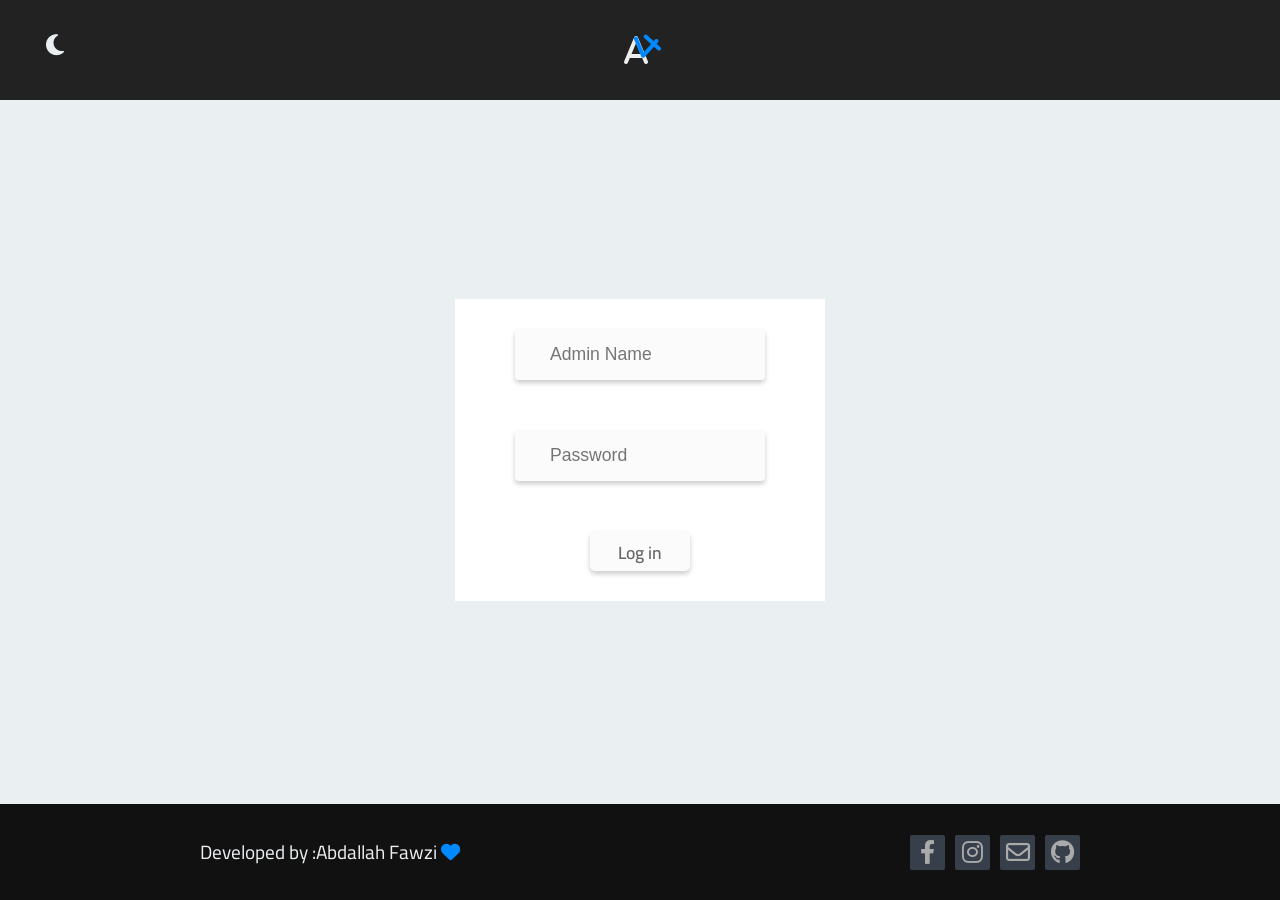
==== logInPage.html @ d457de42 "Add files via upload" ====
<!DOCTYPE html>
<html lang="en">

<head>
    <meta charset="UTF-8">
    <meta http-equiv="X-UA-Compatible" content="IE=edge">
    <meta name="viewport" content="width=device-width, initial-scale=1.0">
    <link rel="shortcut icon" href="img/logo.png">
    <title>Log In</title>
    <link rel="preconnect" href="https://fonts.googleapis.com">
    <link rel="preconnect" href="https://fonts.gstatic.com" crossorigin>
    <link href="https://fonts.googleapis.com/css2?family=Cairo:wght@200;400;600;800&family=Space+Mono&display=swap"
        rel="stylesheet">
    <link rel="stylesheet" href="css/all.min.css">
    <link rel="stylesheet" href="css/main.css">
    <link rel="stylesheet" href="css/home.css">
    <link rel="stylesheet" href="css/responsive.css">
    <link rel="stylesheet" href="css/logIn.css">
    <style>
        .header .darck-mode-toggle {
            right: 95%;
            top: 45px;
        }

        @media (max-width: 992px) {
            .header .darck-mode-toggle {
                right: 93%;
            }
        }

        @media (max-width: 768px) {
            .header .darck-mode-toggle {
                right: 90%;
            }
        }

        @media (max-width: 567px) {
            .header .darck-mode-toggle {
                right: 87%;
            }
        }
    </style>

</head>

<body style="min-height: 100vh;">
    <span class="up"><i class="fa-solid fa-angle-up"></i></span>
    <div class="log-in-con"
        style="position: relative;min-height: 100vh;display: flex;justify-content: center;align-items: center;">
        <div class="header"
            style="justify-content: center;padding: 15px;position: absolute;top: 0;width: 100%;left: 0;">
            <div class="darck-mode-toggle">
                <i class="fa-solid fa-moon"></i>
            </div>
            <div class="logo">
                <i class="fa-solid fa-a a"></i>
                <i class="fa-solid fa-4 four"></i>
            </div>
        </div>
        <div class="contianer">
            <form>
                <input type="text" placeholder="Admin Name" required class="adminNameInput" />
                <input type="password" placeholder="Password" required class="adminPasswordInput" />
                <span class="btnLogIn button" onclick="btnLogInFun()">Log in</span>
            </form>
        </div>
        <div class="footer" style="position: absolute;bottom: 0;width: 100%;left: 0;">
            <div class="created">
                <span>Developed by : </span>
                <span>Abdallah Fawzi <i class="fa-solid fa-heart hc"></i></span>
            </div>
            <div class="contact">
                <a target="_blank" href="https://www.facebook.com/profile.php?id=100043098108008"><i
                        style="--bc-color:#337ab7;" class="fa-brands fa-facebook-f"></i></a>
                <a target="_blank" href="https://www.instagram.com/abdallahf44/"><i style="--bc-color:#337ab7;"
                        class="fa-brands fa-instagram hc"></i></a>
                <a target="_blank" href="mailto:abdallahfawziabumostafa@gmail.com"><i style="--bc-color:#333;"
                        class="fa-regular fa-envelope"></i></a>
                <a target="_blank" href="https://github.com/AbdallahF44"><i style="--bc-color:#f90;"
                        class="fa-brands fa-github"></i></a>
            </div>
        </div>
    </div>
    <script src="js/admin.js"></script>
    <script src="js/logIn.js"></script>
</body>

</html>
---- css/main.css ----
:root {
    --main-color: #08f;
    --black: #000;
    --mini-black: #222;
    --white: #fff;
    --mini-white: #fbfbfb;
    --beuty-white: #eaf0f2;
    --beuty-blue: #363f4a;
}

* {
    padding: 0;
    margin: 0;
    box-sizing: border-box;
    scroll-behavior: smooth;
}


body {
    font-family: "Cairo", sans-serif;
    background-color: #eaf0f2;
    /* --body-bac: #eaf0f2; */
}

body.dark {
    --white: #000;
    --mini-white: #222;
    --black: #fff;
    --mini-black: #fbfbfb;
    --beuty-white: #140f0a;
    color: #fff;
}

::-webkit-scrollbar-track {
    background-color: var(--white);
}

::-webkit-scrollbar-thumb {
    background-color: var(--main-color);
}

::-webkit-scrollbar-thumb:hover {
    background-color: var(--beuty-blue);
}

ul {
    list-style: none;
    margin: 0;
    padding: 0;
}

a,
a:hover,
a:focus,
a:visited {
    text-decoration: none;
    outline: none;
    border: none;
}

input:focus,
textarea:focus {
    outline: none;
}

.up {
    position: fixed;
    bottom: 20px;
    right: -40px;
    background-color: var(--main-color);
    color: white;
    font-weight: bold;
    font-size: 1.4em;
    border-radius: 4px;
    cursor: pointer;
    transition: 0.2s;
    display: flex;
    justify-content: center;
    align-items: center;
    width: 40px;
    height: 40px;
    z-index: 1000;
}

.up.show {
    right: 20px;
}


.up.show i {
    transition: 0.2s;
}

.up.show:hover i {
    transform: translateY(-3px);
}

.rtl {
    direction: rtl;

}

.header {
    display: flex;
    flex-direction: row-reverse;
    justify-content: space-between;
    align-items: center;
    width: 100%;
    background-color: var(--mini-black);
    padding: 0px 100px;
    user-select: none;
    position: relative;
}

.header .toggle-button {
    display: none;
}


.header .line {
    display: none;
}

.header .toggle-button {
    position: absolute;
    top: 17px;
    left: 20px;
    color: var(--beuty-white);
    border: 2px solid #444;
    border-radius: 7px;
    width: 45px;
    height: 35px;
    display: flex;
    justify-content: center;
    align-items: center;
    cursor: pointer;
    display: none;
    overflow: hidden;
}

.header .toggle-button i {
    font-size: 1.3em;
    transition: 0.4s;
}

.header .toggle-button span {
    position: absolute;
    top: 0;
    left: 0;
    width: 100%;
    height: 100%;
}

.open .header .toggle-button i,
.header .toggle-button:hover i {
    font-size: 1.5em;
    /* transform: translateY(-1px); */
}

.header .links {
    display: flex;
}

.open .header {
    flex-direction: column;
    align-items: end;
    padding: 0 50px 20px;
}

.open .header .line {
    display: block;
    border-radius: 10px;
    width: 100%;
    height: 2px;
    margin: 10px 0;
    box-shadow: inset 0 0 1px var(--beuty-white);
}

.open .header .links {
    width: 100%;
    display: flex;
    flex-direction: column;
}

.open .header .links .con {
    width: fit-content;
    margin-left: auto;
    transition: 0.5s;
}

.open .header .links .con.active {
    background-color: transparent;
    width: 100%;
}

.open .header .links .con.active ul {
    position: relative;
    background-color: #444;
    width: 100%;
}

.darck-mode-toggle {
    transition: 0.5s;
    font-size: 1.5em;
    color: var(--beuty-white);
    position: absolute;
    top: 35px;
    transform: translateY(-50%);
    right: 95%;
}


.darck-mode-toggle i {
    cursor: pointer;
    transition: 1s;
}

.darck-mode-toggle:hover i {
    color: #999;
    text-shadow: 0 0 5px #777, 0 0 10px #777;
}

.dark .darck-mode-toggle:hover i {
    color: rgb(255, 252, 102);
    text-shadow: 0 0 5px rgb(255, 242, 10), 0 0 10px rgb(255, 242, 10);
}

.header .logo {
    font-size: 2em;
    transition: 1s;
    padding: 5px 0 5px 15px;
    display: flex;
    justify-content: center;
    align-items: center;
}

.header .logo .a {
    color: #eee;
    transition: 0.3s;
}

.dark .header {
    background-color: #222;
    box-shadow: 0 0 5px #666;
}

.dark * {
    color: #fff;
}

.header .logo .four {
    color: var(--main-color);
    transform: translate(-21%, 4px) rotate(-48deg);
    transition: 0.3s;
    height: 60px;
}

.header:hover .logo .a {
    color: var(--main-color);
}

.header:hover .logo .four {
    color: var(--white);
}

.dark .header:hover .logo .four {
    color: var(--black);
}

.header.logo:hover .a {
    color: var(--main-color);
}

.header .logo:hover .four {
    color: var(--white);
}

.header .logo:hover {
    transform: rotate(360deg);
    transform-origin: center center;
}

.header .links {
    display: flex;
    color: var(--white);
    font-size: 1em;
    /* gap: 10px; */
}

.header .links .con {
    padding: 10px 7px 10px 20px;
    border-radius: 3px;
    text-align: right;
    transition: 0.5s;
    position: relative;
    cursor: pointer;
}

.header .links .con.active {
    background-color: var(--beuty-blue);
}

.header .links .con span {
    padding: 5px 10px;
    position: relative;
}

.header .links .con i {
    position: absolute;
    top: 50%;
    left: -10px;
    transform: translateY(-50%);
    transition: 0.4s;
}

.header .links .con:hover i,
.header .links .con.active i {
    top: 60%;
}

.header .links .con ul {
    display: none;
}

.header .links .con.active ul {
    position: absolute;
    top: 100%;
    left: 0;
    display: block;
    background-color: var(--beuty-blue);
    width: 250px;
    border-bottom-left-radius: 10px;
    border-bottom-right-radius: 10px;
    overflow: hidden;
    transition: 0.5s;
    z-index: 100;
    margin-top: 15px;
}

.header .links .con.active ul li {
    width: 100%;
    height: 100%;
    transition: 0.5s;
}

.header .links .con.active ul li a {
    padding: 10px;
    display: block;
    text-decoration: none;
    color: var(--beuty-white);
    width: 100%;
    height: 100%;
    transition: 0.5s;
}

.dark .header .links .con.active ul li a {
    color: #fff;
}

.header .links .con.active ul li:hover a {
    background-color: var(--beuty-blue);
    padding: 10px 20px;
}

.footer {
    background-color: #111;
    padding: 20px 200px;
    display: flex;
    justify-content: space-between;
}

.footer .created {
    position: relative;
    font-weight: 400;
    display: flex;
    flex-direction: row;
    overflow: hidden;
    padding: 10px 0;
    color: var(--beuty-white);
    /* width: fit-content; */
    font-size: 1.2em;
}

.footer .created span:nth-child(2) {
    color: #eee;
}

.footer .created i {
    color: var(--main-color);
}

.footer .created::before {
    content: '';
    position: absolute;
    width: 100%;
    height: 2px;
    border-radius: 3px;
    background-color: var(--main-color);
    bottom: 0px;
    transition: 0.5s;
    left: -1px;
    transform: translateX(-120%);
}

.footer .created:hover {
    filter: blur(0.5px);
}

.footer .created:hover::before {
    transform: translateX(0%);
}

.footer .contact {
    display: flex;
    align-items: center;
    gap: 10px;
}

.footer .contact a {
    color: transparent;
}

.footer .contact i {
    display: flex;
    align-items: center;
    justify-content: center;
    border-radius: 2px;
    width: 35px;
    height: 35px;
    cursor: pointer;
    font-weight: 400;
    font-size: 1.5em;
    transition: 0.2s;
    color: #aaa ;
    background-color: var(--beuty-blue);
}

.footer .contact i:hover {
    color: #fff;
    background-color: var(--bc-color);
    transform: translateY(-3px) scale(1.1);
    /* box-shadow: 2px 2px 3px var(--main-color); */
    box-shadow: 2px 2px 3px #999;
}
---- css/home.css ----
.head-sec {
    background-color: var(--main-color);
    margin: 50px 0;
    padding: 15px;
    user-select: none;
    cursor: text;
    text-align: center;
    color: var(--white);

}

.head-sec h2 {
    font-size: 1.6em;
    font-weight: 800;
}


.contianer {
    /* min-height: 100vh; */
    /* background-color: #fff; */
    margin: 80px 100px;
}

.sec {
    background-color: var(--white);
    padding: 25px;
    border-radius: 10px;
    position: relative;
}


.sec .top {
    color: var(--main-color);
    font-size: 1.5em;
    font-weight: 800;
    margin-bottom: 10px;
}

.sec button {
    border: none;
    outline: none;
    background-color: var(--number-bc-color);
    border-radius: 5px;
    padding: 5px 10px 3px;
    color: var(--white);
    font-size: 1.1em;
    cursor: pointer;
    font-weight: 600;
    display: flex;
    justify-content: center;
    align-items: center;
    box-shadow: 0px 3px 5px rgba(0, 0, 0, 0.2);
    transition: 0.3s;
}

.sec button:hover {
    box-shadow: 0 0 3px var(--mini-black), 3px 3px 8px var(--mini-black);
    transform: translate(-3px, -3px);
}
.dark .sec button:hover {
    box-shadow: 0 0 3px #666, 3px 3px 8px #666;
    transform: translate(-3px, -3px);
}

.h {
    background-color: var(--mini-white);
    border-right: 3px var(--black) solid;
    padding: 10px 15px;
    font-size: 1.2em;
}

.p {
    background-color: var(--mini-white);
    padding: 17px 15px;
}

.p span,
.p a {
    color: var(--main-color);
    font-weight: 600;
    font-size: 1.2em;
}

.p a {
    margin-right: 10px;
}

.p .a:visited {
    color: var(--main-color);
}


.sec-one {
    text-align: center;
}

.sec-one h1 {
    width: fit-content;
    margin: 0 auto 15px;
    padding: 0 0 5px;
    border-bottom: 2.5px solid var(--black);
}

.sec-one p {
    font-weight: 600;
}


.sec-contant {
    display: flex;
    flex-direction: column;
    gap: 25px;
}

.many-sections .sec p {
    border-bottom: 2px solid var(--beuty-white);
    margin-bottom: 20px;
    padding-bottom: 20px;
}

.many-sections .sec .number {
    position: absolute;
    top: 20px;
    left: 20px;
    width: 35px;
    height: 35px;
    display: flex;
    justify-content: center;
    align-items: center;
    font-weight: 600;
    font-size: 1.5em;
    background-color: var(--number-bc-color);
    /* border: 2px solid var(--mini-black); */
    box-shadow: 0px 3px 5px rgba(0, 0, 0, 0.2);
    border-radius: 50%;
    color: var(--white);
}

.btns {
    display: flex;
    gap: 10px;
}

.refCon {
    display: flex;
    flex-direction: column;
    background-color: var(--mini-white);
    padding: 20px;
    gap: 15px;
}

.refCon span {
    position: relative;
    padding-left: 20px;
}

.refCon span::before {
    content: '>>';
    position: absolute;
    top: 50%;
    transform: translateY(-55%);
    left: -10px;
    color: var(--main-color);
    font-weight: 800;
    letter-spacing: -3px;
    font-size: 1.2em;
    /* background-color: var(--beuty-white); */
}

.refCon span a {
    color: var(--main-color);
    font-weight: 600;
    font-size: 1.1em;
}
---- css/responsive.css ----
@media (max-width: 992px) {
    ::-webkit-scrollbar {
        width: 15px;
    }

    .header {
        padding: 0px 50px;
    }

    /* .darck-mode-toggle {
        right: 15%;
    } */

    .contianer {
        margin: 60px 50px;
    }

    .footer {
        padding: 20px 100px;
    }
}

@media (max-width: 768px) {
    ::-webkit-scrollbar {
        width: 10px;
    }

    .header {
        padding: 0px 30px;
        justify-content: space-between;
    }

    .header .darck-mode-toggle {
        right: 85%;
    }

    .open .header {
        padding: 0px 30px 30px;
    }

    .header .toggle-button {
        display: flex;
    }

    .header .links {
        display: none;
    }

    .open .header .links {
        display: flex;
    }

    .up {
        width: 30px;
        height: 30px;
        font-size: 1.2em;
    }

    .sec {
        padding: 20px;
    }

    .secNum {
        padding: 60px 20px;
    }

    .many-sections .sec .number {
        left: 50%;
        transform: translateX(-50%);
    }

    .head-sec h2 {
        font-size: 1.5em;
        font-weight: 800;
    }

    .sec .top {
        font-size: 1.4em;
    }

    .contianer {
        margin: 30px;
    }

    .footer {
        padding: 10px 0 30px;
        flex-direction: column;
        align-items: center;
        gap: 15px;
    }
}

@media (max-width: 567px) {
    ::-webkit-scrollbar {
        width: 5px;
    }

    .header {
        padding: 0px 15px;
    }

    .header .darck-mode-toggle {
        right: 75%;
    }

    .open .header {
        padding: 0px 15px 15px;
    }

    .up {
        width: 25px;
        height: 25px;
        font-size: 1em;
    }

    .up.show {
        right: 25px;
    }

    .contianer {
        margin: 15px;
    }

    .sec {
        padding: 15px;
    }

    .secNum {
        padding: 60px 15px;
    }

    .head-sec h2 {
        font-size: 1.4em;
        font-weight: 600;
    }

    .sec .top {
        font-size: 1.3em;
    }

    .btns {
        display: flex;
        gap: 10px;
        flex-direction: column;
    }

    .footer {
        font-size: 0.9em;
    }
}


@media (min-width: 769px) {
    .open .header {
        display: flex;
        flex-direction: row-reverse;
        padding: 0px 50px;
        align-items: center;
    }

    .open .header .line {
        display: none;
    }

    .open .header .links {
        flex-direction: row;
    }

    .open .header .links .con {
        margin: 0;
    }

    .open .header .links .con.active {
        background-color: #363f4a;
        width: fit-content;
    }

    .open .header .links .con.active ul {
        position: absolute;
        top: 101%;
        width: 250px;
    }
}

@media (min-width: 993px) {
    ::-webkit-scrollbar {
        width: 15px;
    }

    .open .header {
        padding: 0px 100px;
    }
}
---- css/logIn.css ----
.log-in-con .contianer {
    display: flex;
    justify-content: center;
    align-items: center;
    padding: 30px 60px;
    margin: 0;
    background-color: var(--white);
}

@media (max-width: 992px) {}

@media (max-width: 768px) {
    .log-in-con .contianer {
        padding: 30px 40px;
        margin: 0 0 40px;
    }
}

@media (max-width: 567px) {
    .log-in-con .contianer {
        padding: 30px;
        margin: 0 0 40px;
    }
}

form {
    display: flex;
    flex-direction: column;
    gap: 50px;
    border-radius: 10px;
}

form input {
    width: 100%;
    background-color: var(--mini-white);
    border-radius: 4px;
    border: none;
    padding: 15px;
    box-shadow: 0px 3px 5px rgba(0, 0, 0, 0.2);
    font-size: 1.1em;
    color: var(--mini-black);
    text-indent: 20px;
}

form .btnLogIn {
    width: 100px;
    height: 40px;
    margin: auto;
    border: none;
    outline: none;
    background-color: var(--mini-white);
    border-radius: 5px;
    padding: 5px 10px 3px;
    color: #666;
    font-size: 1.1em;
    cursor: pointer;
    font-weight: 600;
    display: flex;
    justify-content: center;
    align-items: center;
    box-shadow: 0px 3px 5px rgba(0, 0, 0, 0.2);
    transition: 0.3s;
    user-select: none;
}
.dark form input,
.dark form .btnLogIn{
    box-shadow: 0px 3px 5px rgba(255, 255, 255, 0.2);
}
form .btnLogIn.opening {
    color: rgb(62, 160, 62) !important;
}

form .btnLogIn.closing {
    color: rgb(228, 53, 53) !important;
}
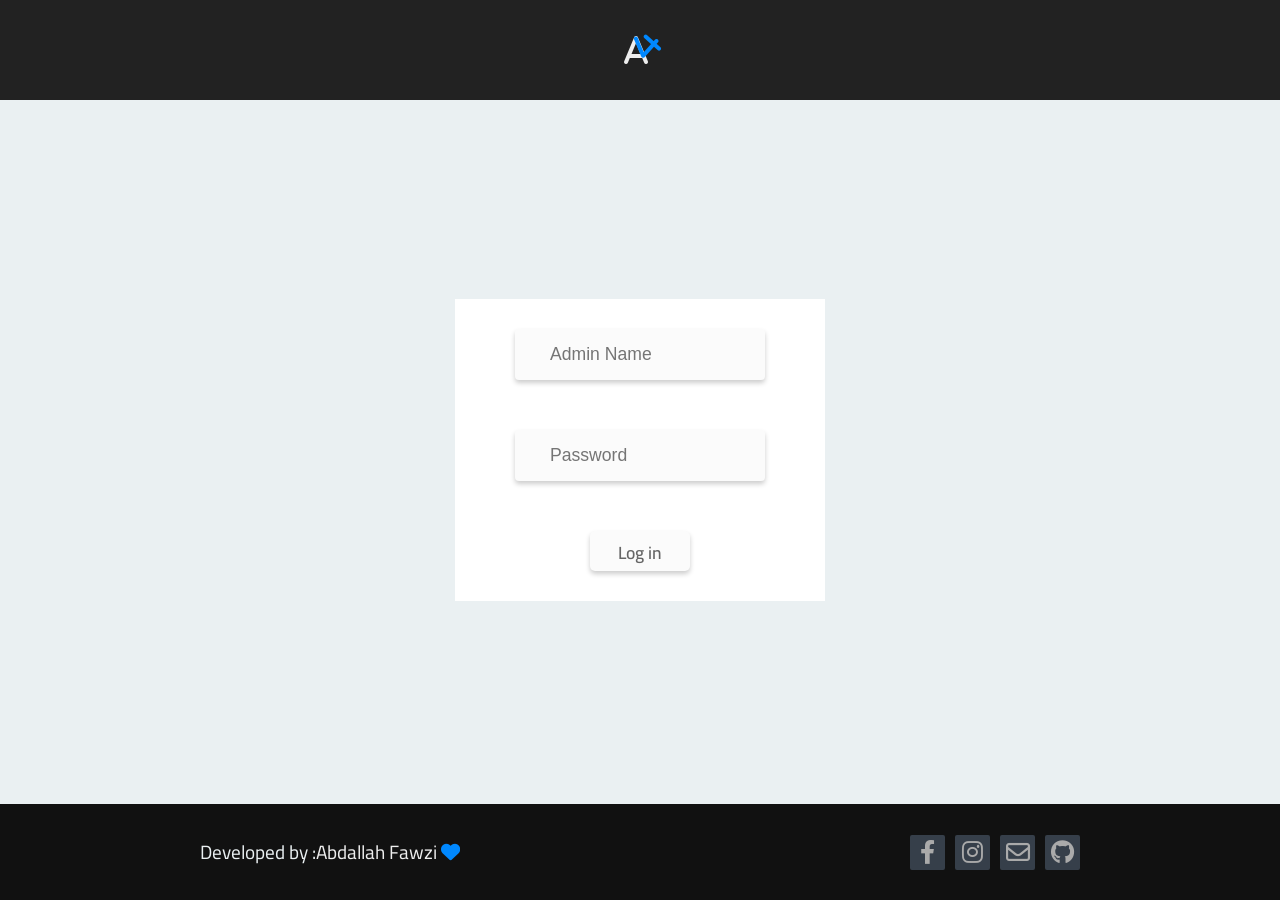
==== commit e715fdee: "Add files via upload" ====
--- a/logInPage.html
+++ b/logInPage.html
@@ -81,7 +81,7 @@
             </div>
         </div>
     </div>
-    <script src="js/admin.js"></script>
+    <!-- <script src="js/admin.js"></script> -->
     <script src="js/logIn.js"></script>
 </body>
 
